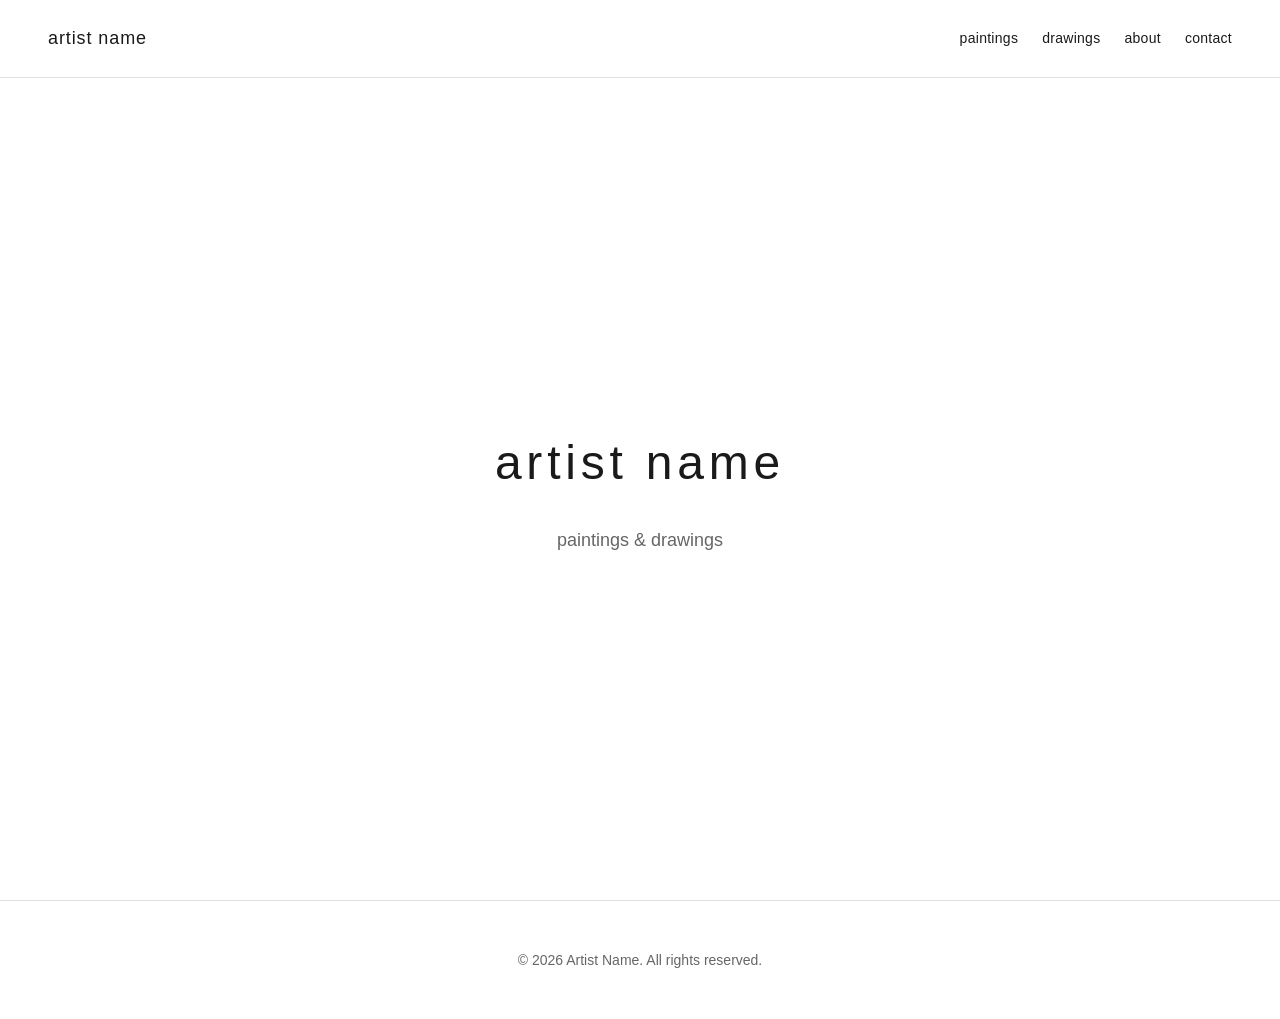
==== index.html @ 862cb6f8 "Add artist portfolio website template Create a clean, minimal portfolio site for showcasing artwork " ====
<!DOCTYPE html>
<html lang="en">
<head>
  <meta charset="UTF-8">
  <meta name="viewport" content="width=device-width, initial-scale=1.0">
  <meta name="description" content="Artist portfolio showcasing paintings and drawings">
  <title>artist name</title>
  <link rel="stylesheet" href="css/style.css">
</head>
<body>
  <header>
    <div class="header-container">
      <div class="logo">
        <a href="index.html">artist name</a>
      </div>
      <button class="nav-toggle" aria-label="Toggle navigation">
        <span></span>
        <span></span>
        <span></span>
      </button>
      <nav class="nav-menu">
        <a href="paintings.html">paintings</a>
        <a href="drawings.html">drawings</a>
        <a href="about.html">about</a>
        <a href="contact.html">contact</a>
      </nav>
    </div>
  </header>

  <main>
    <section class="hero">
      <div class="hero-content">
        <h1>artist name</h1>
        <p>paintings &amp; drawings</p>
      </div>
    </section>
  </main>

  <footer>
    <div class="footer-content">
      <p>&copy; 2026 Artist Name. All rights reserved.</p>
    </div>
  </footer>

  <script src="js/main.js"></script>
</body>
</html>
---- css/style.css ----
/* ===================================
   Artist Portfolio - Main Stylesheet
   Clean, minimal design for artwork
   =================================== */

/* CSS Variables for easy customization */
:root {
  --primary-color: #1a1a1a;
  --secondary-color: #666666;
  --background-color: #ffffff;
  --accent-color: #333333;
  --text-color: #1a1a1a;
  --light-gray: #f5f5f5;
  --border-color: #e0e0e0;

  --font-primary: 'Helvetica Neue', Helvetica, Arial, sans-serif;
  --font-size-base: 16px;
  --font-size-small: 14px;
  --font-size-large: 18px;
  --font-size-heading: 24px;

  --spacing-xs: 8px;
  --spacing-sm: 16px;
  --spacing-md: 24px;
  --spacing-lg: 48px;
  --spacing-xl: 80px;

  --max-width: 1400px;
  --content-width: 900px;
}

/* Reset and Base Styles */
*, *::before, *::after {
  box-sizing: border-box;
  margin: 0;
  padding: 0;
}

html {
  font-size: var(--font-size-base);
  scroll-behavior: smooth;
}

body {
  font-family: var(--font-primary);
  color: var(--text-color);
  background-color: var(--background-color);
  line-height: 1.6;
  -webkit-font-smoothing: antialiased;
  -moz-osx-font-smoothing: grayscale;
}

a {
  color: var(--text-color);
  text-decoration: none;
  transition: opacity 0.2s ease;
}

a:hover {
  opacity: 0.6;
}

img {
  max-width: 100%;
  height: auto;
  display: block;
}

ul {
  list-style: none;
}

/* ===================================
   Header & Navigation
   =================================== */
header {
  position: fixed;
  top: 0;
  left: 0;
  right: 0;
  background-color: var(--background-color);
  z-index: 100;
  border-bottom: 1px solid var(--border-color);
}

.header-container {
  max-width: var(--max-width);
  margin: 0 auto;
  padding: var(--spacing-md) var(--spacing-lg);
  display: flex;
  justify-content: space-between;
  align-items: center;
}

.logo a {
  font-size: var(--font-size-large);
  font-weight: 300;
  letter-spacing: 0.05em;
  text-transform: lowercase;
}

.nav-menu {
  display: flex;
  gap: var(--spacing-md);
}

.nav-menu a {
  font-size: var(--font-size-small);
  font-weight: 400;
  letter-spacing: 0.02em;
  text-transform: lowercase;
}

.nav-menu a.active {
  border-bottom: 1px solid var(--text-color);
}

/* Mobile Navigation Toggle */
.nav-toggle {
  display: none;
  background: none;
  border: none;
  cursor: pointer;
  padding: var(--spacing-xs);
}

.nav-toggle span {
  display: block;
  width: 24px;
  height: 2px;
  background-color: var(--text-color);
  margin: 5px 0;
  transition: all 0.3s ease;
}

/* ===================================
   Main Content
   =================================== */
main {
  margin-top: 80px;
  min-height: calc(100vh - 160px);
}

.container {
  max-width: var(--max-width);
  margin: 0 auto;
  padding: var(--spacing-lg);
}

.content-narrow {
  max-width: var(--content-width);
  margin: 0 auto;
}

/* ===================================
   Hero Section (Home Page)
   =================================== */
.hero {
  height: calc(100vh - 80px);
  display: flex;
  align-items: center;
  justify-content: center;
  text-align: center;
}

.hero-content h1 {
  font-size: 3rem;
  font-weight: 300;
  letter-spacing: 0.1em;
  text-transform: lowercase;
  margin-bottom: var(--spacing-md);
}

.hero-content p {
  font-size: var(--font-size-large);
  color: var(--secondary-color);
  font-weight: 300;
}

/* ===================================
   Gallery Grid
   =================================== */
.gallery-header {
  text-align: center;
  margin-bottom: var(--spacing-xl);
}

.gallery-header h1 {
  font-size: var(--font-size-heading);
  font-weight: 300;
  letter-spacing: 0.05em;
  text-transform: lowercase;
}

.gallery-grid {
  display: grid;
  grid-template-columns: repeat(auto-fit, minmax(350px, 1fr));
  gap: var(--spacing-xl);
}

.gallery-item {
  cursor: pointer;
}

.gallery-item img {
  width: 100%;
  aspect-ratio: 1 / 1;
  object-fit: cover;
  background-color: var(--light-gray);
  transition: opacity 0.3s ease;
}

.gallery-item:hover img {
  opacity: 0.9;
}

.gallery-item-info {
  margin-top: var(--spacing-sm);
  text-align: center;
}

.gallery-item-title {
  font-size: var(--font-size-base);
  font-weight: 400;
  font-style: italic;
  margin-bottom: 4px;
}

.gallery-item-details {
  font-size: var(--font-size-small);
  color: var(--secondary-color);
}

/* ===================================
   About Page
   =================================== */
.about-section {
  padding: var(--spacing-xl) 0;
}

.about-content {
  max-width: 700px;
  margin: 0 auto;
}

.about-content h1 {
  font-size: var(--font-size-heading);
  font-weight: 300;
  letter-spacing: 0.05em;
  text-transform: lowercase;
  margin-bottom: var(--spacing-lg);
  text-align: center;
}

.about-content p {
  margin-bottom: var(--spacing-md);
  line-height: 1.8;
}

.about-content h2 {
  font-size: var(--font-size-large);
  font-weight: 400;
  margin-top: var(--spacing-lg);
  margin-bottom: var(--spacing-md);
}

.cv-list {
  margin-bottom: var(--spacing-lg);
}

.cv-item {
  display: flex;
  gap: var(--spacing-md);
  margin-bottom: var(--spacing-sm);
  font-size: var(--font-size-small);
}

.cv-year {
  flex-shrink: 0;
  width: 50px;
  color: var(--secondary-color);
}

.cv-description {
  flex: 1;
}

/* ===================================
   Contact Page
   =================================== */
.contact-section {
  padding: var(--spacing-xl) 0;
  text-align: center;
}

.contact-content h1 {
  font-size: var(--font-size-heading);
  font-weight: 300;
  letter-spacing: 0.05em;
  text-transform: lowercase;
  margin-bottom: var(--spacing-lg);
}

.contact-content p {
  margin-bottom: var(--spacing-md);
  color: var(--secondary-color);
}

.contact-content a {
  color: var(--text-color);
  border-bottom: 1px solid var(--border-color);
}

.contact-content a:hover {
  border-bottom-color: var(--text-color);
}

.social-links {
  margin-top: var(--spacing-lg);
  display: flex;
  justify-content: center;
  gap: var(--spacing-md);
}

.social-links a {
  font-size: var(--font-size-small);
  text-transform: lowercase;
}

/* ===================================
   Lightbox (for viewing full images)
   =================================== */
.lightbox {
  display: none;
  position: fixed;
  top: 0;
  left: 0;
  right: 0;
  bottom: 0;
  background-color: rgba(255, 255, 255, 0.98);
  z-index: 200;
  padding: var(--spacing-lg);
  overflow-y: auto;
}

.lightbox.active {
  display: flex;
  align-items: center;
  justify-content: center;
}

.lightbox-content {
  max-width: 90vw;
  max-height: 90vh;
  text-align: center;
}

.lightbox-content img {
  max-width: 100%;
  max-height: 80vh;
  object-fit: contain;
  margin: 0 auto;
}

.lightbox-info {
  margin-top: var(--spacing-md);
}

.lightbox-close {
  position: absolute;
  top: var(--spacing-md);
  right: var(--spacing-md);
  background: none;
  border: none;
  font-size: 24px;
  cursor: pointer;
  padding: var(--spacing-xs);
  opacity: 0.6;
}

.lightbox-close:hover {
  opacity: 1;
}

/* ===================================
   Footer
   =================================== */
footer {
  padding: var(--spacing-lg);
  text-align: center;
  border-top: 1px solid var(--border-color);
}

.footer-content {
  font-size: var(--font-size-small);
  color: var(--secondary-color);
}

/* ===================================
   Responsive Design
   =================================== */
@media (max-width: 768px) {
  :root {
    --spacing-lg: 24px;
    --spacing-xl: 48px;
  }

  .header-container {
    padding: var(--spacing-sm) var(--spacing-md);
  }

  .nav-toggle {
    display: block;
  }

  .nav-menu {
    display: none;
    position: absolute;
    top: 100%;
    left: 0;
    right: 0;
    background-color: var(--background-color);
    flex-direction: column;
    padding: var(--spacing-md);
    border-bottom: 1px solid var(--border-color);
    text-align: center;
  }

  .nav-menu.active {
    display: flex;
  }

  .hero-content h1 {
    font-size: 2rem;
  }

  .gallery-grid {
    grid-template-columns: 1fr;
    gap: var(--spacing-lg);
  }

  main {
    margin-top: 60px;
  }

  .cv-item {
    flex-direction: column;
    gap: 4px;
  }

  .cv-year {
    width: auto;
  }
}

@media (max-width: 480px) {
  .hero-content h1 {
    font-size: 1.5rem;
  }

  .container {
    padding: var(--spacing-md);
  }
}

/* ===================================
   Utility Classes
   =================================== */
.text-center {
  text-align: center;
}

.mb-sm {
  margin-bottom: var(--spacing-sm);
}

.mb-md {
  margin-bottom: var(--spacing-md);
}

.mb-lg {
  margin-bottom: var(--spacing-lg);
}

.mt-lg {
  margin-top: var(--spacing-lg);
}
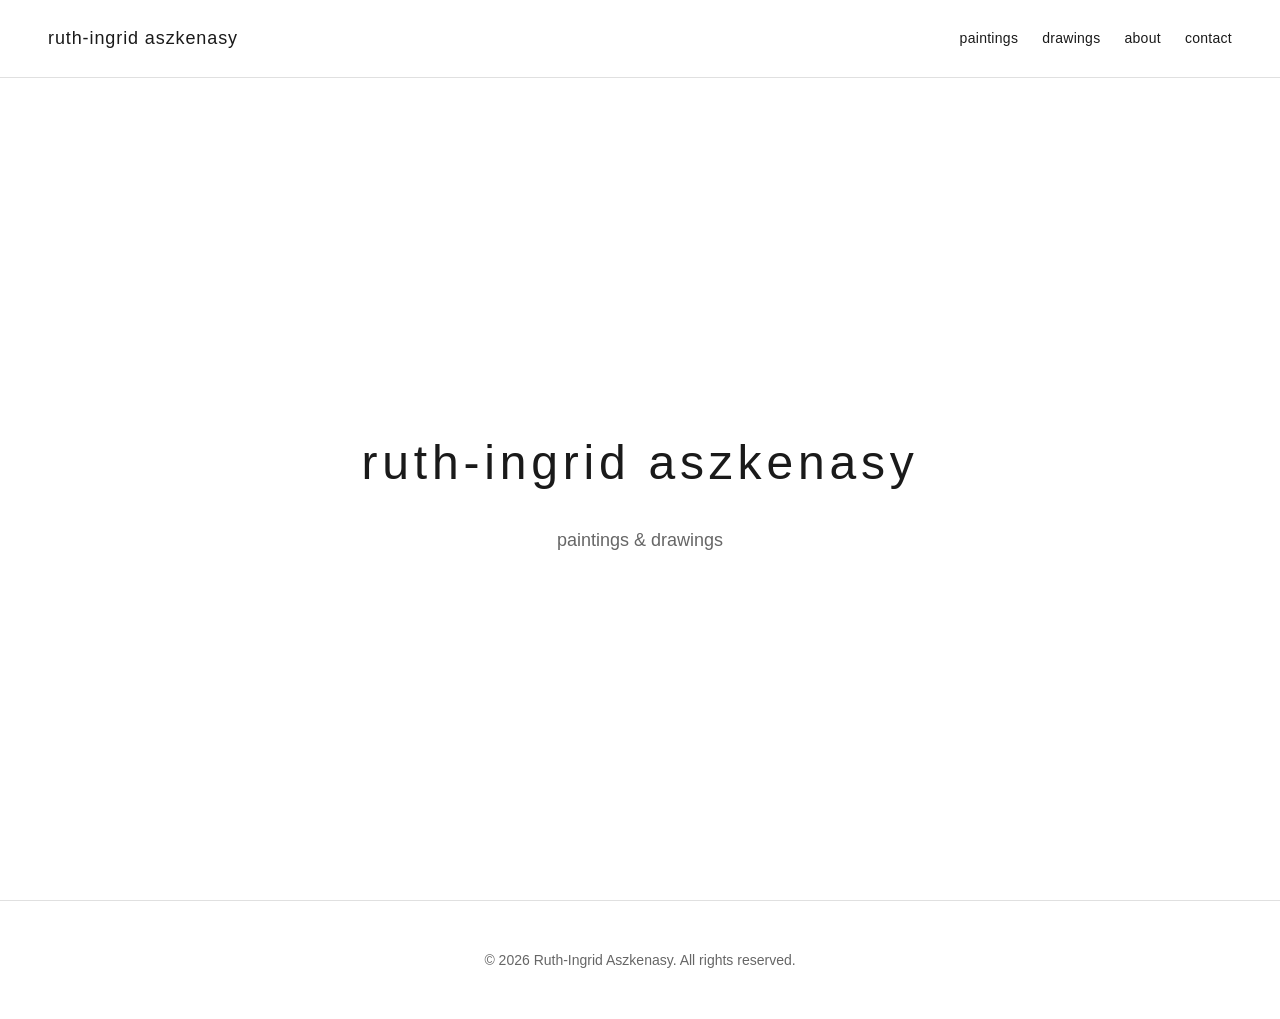
==== commit f915bc05: "Update artist name to Ruth-Ingrid Aszkenasy https://claude.ai/code/session_01UujzC16RWx4rWEtwcuLeZY" ====
--- a/index.html
+++ b/index.html
@@ -4,14 +4,14 @@
   <meta charset="UTF-8">
   <meta name="viewport" content="width=device-width, initial-scale=1.0">
   <meta name="description" content="Artist portfolio showcasing paintings and drawings">
-  <title>artist name</title>
+  <title>ruth-ingrid aszkenasy</title>
   <link rel="stylesheet" href="css/style.css">
 </head>
 <body>
   <header>
     <div class="header-container">
       <div class="logo">
-        <a href="index.html">artist name</a>
+        <a href="index.html">ruth-ingrid aszkenasy</a>
       </div>
       <button class="nav-toggle" aria-label="Toggle navigation">
         <span></span>
@@ -30,7 +30,7 @@
   <main>
     <section class="hero">
       <div class="hero-content">
-        <h1>artist name</h1>
+        <h1>ruth-ingrid aszkenasy</h1>
         <p>paintings &amp; drawings</p>
       </div>
     </section>
@@ -38,7 +38,7 @@
 
   <footer>
     <div class="footer-content">
-      <p>&copy; 2026 Artist Name. All rights reserved.</p>
+      <p>&copy; 2026 Ruth-Ingrid Aszkenasy. All rights reserved.</p>
     </div>
   </footer>
 
--- a/css/style.css
+++ b/css/style.css
@@ -122,15 +122,47 @@
   border: none;
   cursor: pointer;
   padding: var(--spacing-xs);
+  width: 32px;
+  height: 32px;
+  position: relative;
+  z-index: 150;
 }
 
 .nav-toggle span {
   display: block;
   width: 24px;
-  height: 2px;
+  height: 1.5px;
   background-color: var(--text-color);
-  margin: 5px 0;
+  position: absolute;
+  left: 4px;
   transition: all 0.3s ease;
+}
+
+.nav-toggle span:nth-child(1) {
+  top: 10px;
+}
+
+.nav-toggle span:nth-child(2) {
+  top: 16px;
+}
+
+.nav-toggle span:nth-child(3) {
+  top: 22px;
+}
+
+/* Hamburger to X animation */
+.nav-toggle.active span:nth-child(1) {
+  top: 16px;
+  transform: rotate(45deg);
+}
+
+.nav-toggle.active span:nth-child(2) {
+  opacity: 0;
+}
+
+.nav-toggle.active span:nth-child(3) {
+  top: 16px;
+  transform: rotate(-45deg);
 }
 
 /* ===================================
@@ -409,25 +441,69 @@
     padding: var(--spacing-sm) var(--spacing-md);
   }
 
+  header {
+    border-bottom: none;
+  }
+
   .nav-toggle {
     display: block;
   }
 
+  /* Full-screen mobile menu */
   .nav-menu {
-    display: none;
-    position: absolute;
-    top: 100%;
+    position: fixed;
+    top: 0;
     left: 0;
     right: 0;
+    bottom: 0;
     background-color: var(--background-color);
     flex-direction: column;
-    padding: var(--spacing-md);
-    border-bottom: 1px solid var(--border-color);
-    text-align: center;
+    justify-content: center;
+    align-items: center;
+    gap: var(--spacing-lg);
+    padding: var(--spacing-lg);
+    opacity: 0;
+    visibility: hidden;
+    transition: opacity 0.3s ease, visibility 0.3s ease;
+    z-index: 140;
   }
 
   .nav-menu.active {
     display: flex;
+    opacity: 1;
+    visibility: visible;
+  }
+
+  .nav-menu a {
+    font-size: 1.75rem;
+    font-weight: 400;
+    letter-spacing: 0.02em;
+    text-transform: lowercase;
+    opacity: 0;
+    transform: translateY(20px);
+    transition: opacity 0.3s ease, transform 0.3s ease;
+  }
+
+  .nav-menu.active a {
+    opacity: 1;
+    transform: translateY(0);
+  }
+
+  /* Stagger the menu item animations */
+  .nav-menu.active a:nth-child(1) { transition-delay: 0.1s; }
+  .nav-menu.active a:nth-child(2) { transition-delay: 0.15s; }
+  .nav-menu.active a:nth-child(3) { transition-delay: 0.2s; }
+  .nav-menu.active a:nth-child(4) { transition-delay: 0.25s; }
+  .nav-menu.active a:nth-child(5) { transition-delay: 0.3s; }
+  .nav-menu.active a:nth-child(6) { transition-delay: 0.35s; }
+
+  .nav-menu a.active {
+    border-bottom: none;
+  }
+
+  /* Prevent body scroll when menu is open */
+  body.menu-open {
+    overflow: hidden;
   }
 
   .hero-content h1 {
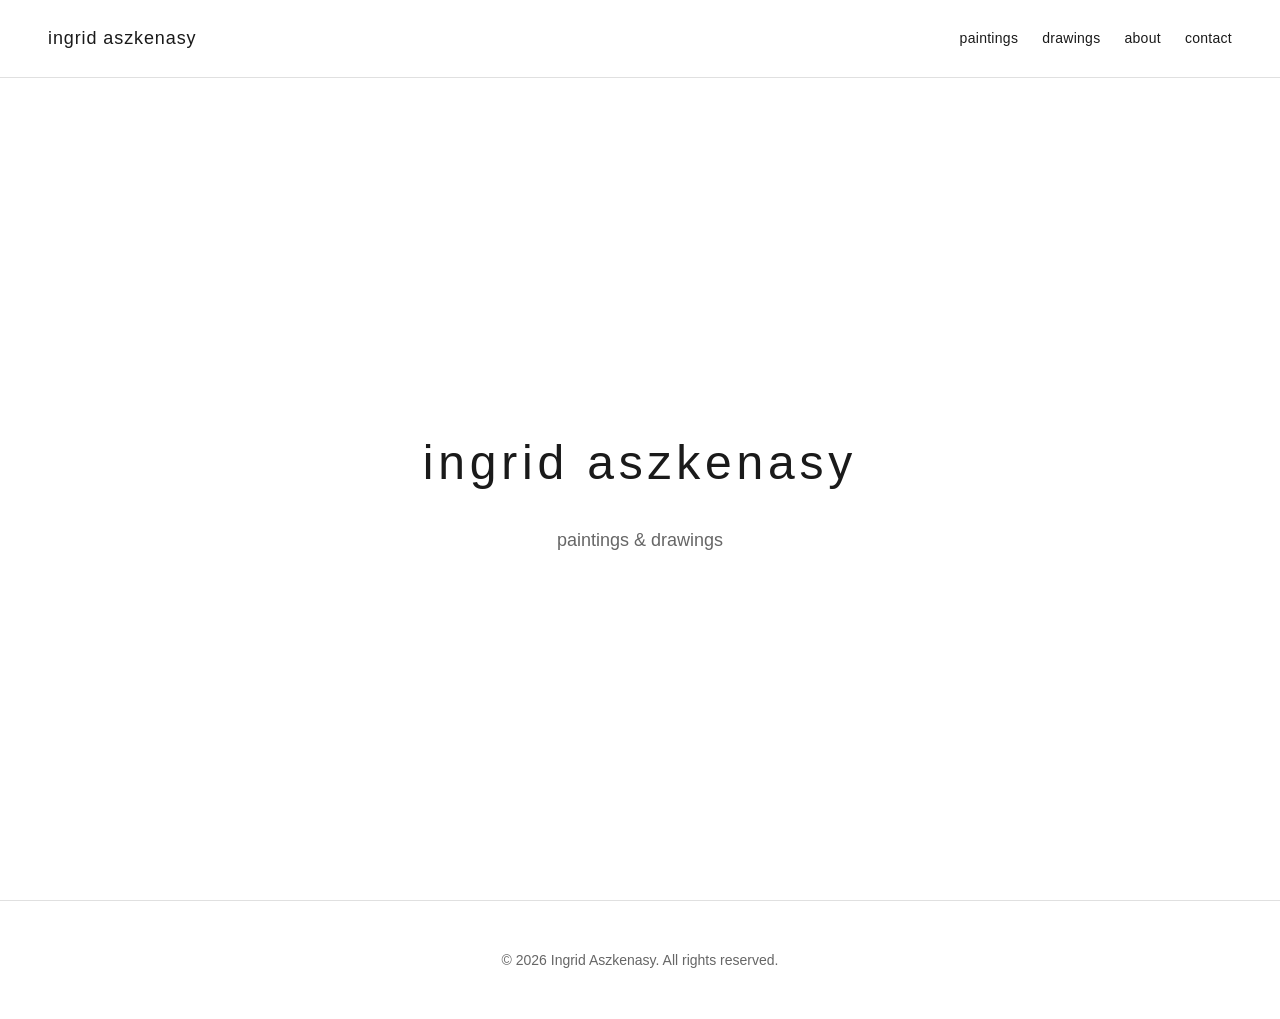
==== commit ac55c093: "Change artist name to Ingrid Aszkenasy https://claude.ai/code/session_01UujzC16RWx4rWEtwcuLeZY" ====
--- a/index.html
+++ b/index.html
@@ -4,14 +4,14 @@
   <meta charset="UTF-8">
   <meta name="viewport" content="width=device-width, initial-scale=1.0">
   <meta name="description" content="Artist portfolio showcasing paintings and drawings">
-  <title>ruth-ingrid aszkenasy</title>
+  <title>ingrid aszkenasy</title>
   <link rel="stylesheet" href="css/style.css">
 </head>
 <body>
   <header>
     <div class="header-container">
       <div class="logo">
-        <a href="index.html">ruth-ingrid aszkenasy</a>
+        <a href="index.html">ingrid aszkenasy</a>
       </div>
       <button class="nav-toggle" aria-label="Toggle navigation">
         <span></span>
@@ -30,7 +30,7 @@
   <main>
     <section class="hero">
       <div class="hero-content">
-        <h1>ruth-ingrid aszkenasy</h1>
+        <h1>ingrid aszkenasy</h1>
         <p>paintings &amp; drawings</p>
       </div>
     </section>
@@ -38,7 +38,7 @@
 
   <footer>
     <div class="footer-content">
-      <p>&copy; 2026 Ruth-Ingrid Aszkenasy. All rights reserved.</p>
+      <p>&copy; 2026 Ingrid Aszkenasy. All rights reserved.</p>
     </div>
   </footer>
 
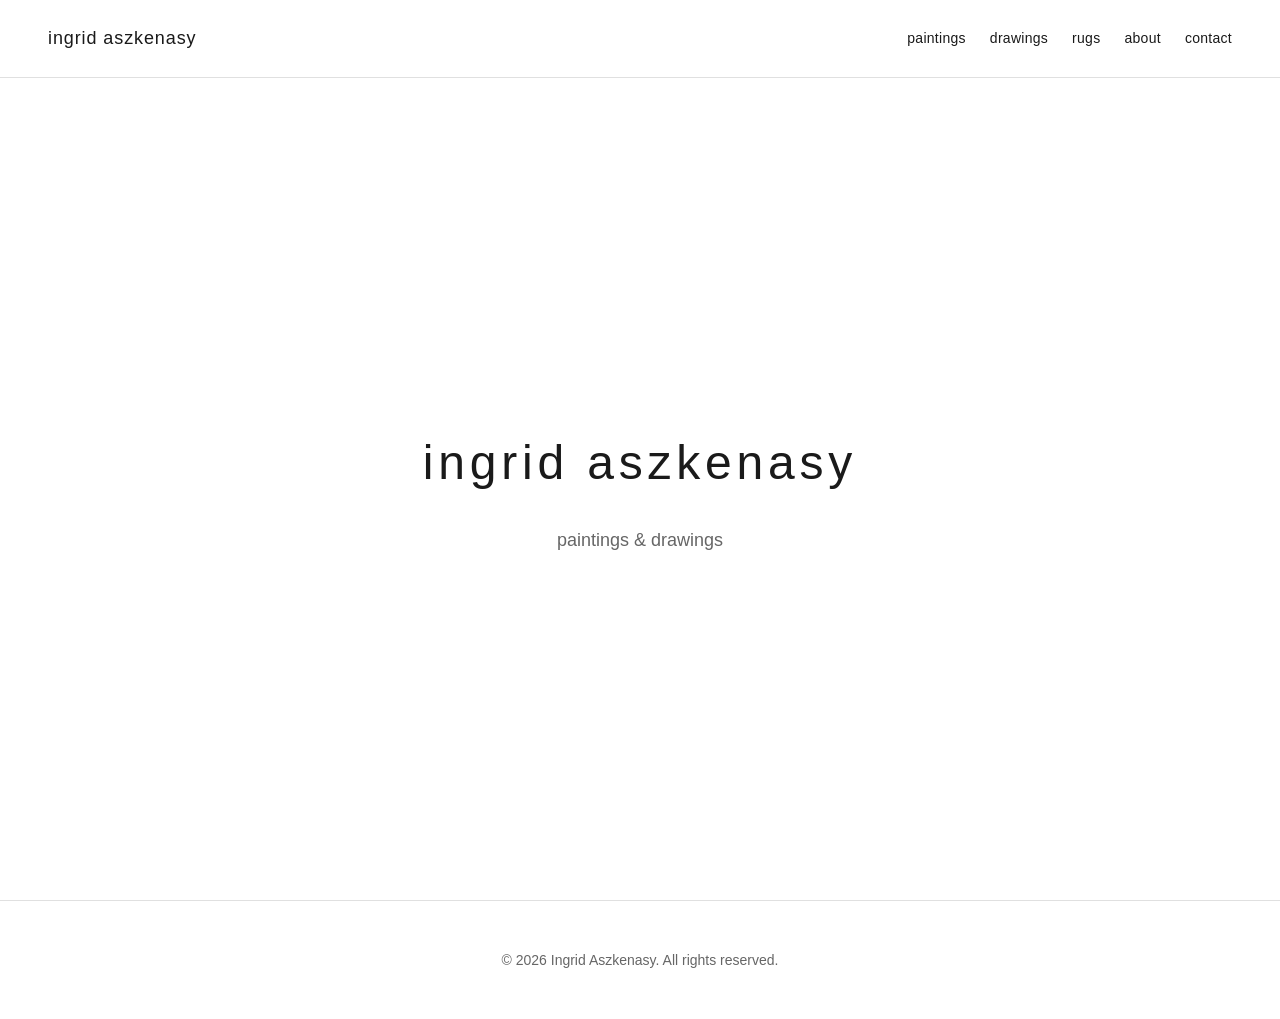
==== commit 724f17dd: "Add rugs gallery page and navigation link Co-Authored-By: Claude Opus 4.6 <noreply@anthropic.com>" ====
--- a/index.html
+++ b/index.html
@@ -21,6 +21,7 @@
       <nav class="nav-menu">
         <a href="paintings.html">paintings</a>
         <a href="drawings.html">drawings</a>
+        <a href="rugs.html">rugs</a>
         <a href="about.html">about</a>
         <a href="contact.html">contact</a>
       </nav>
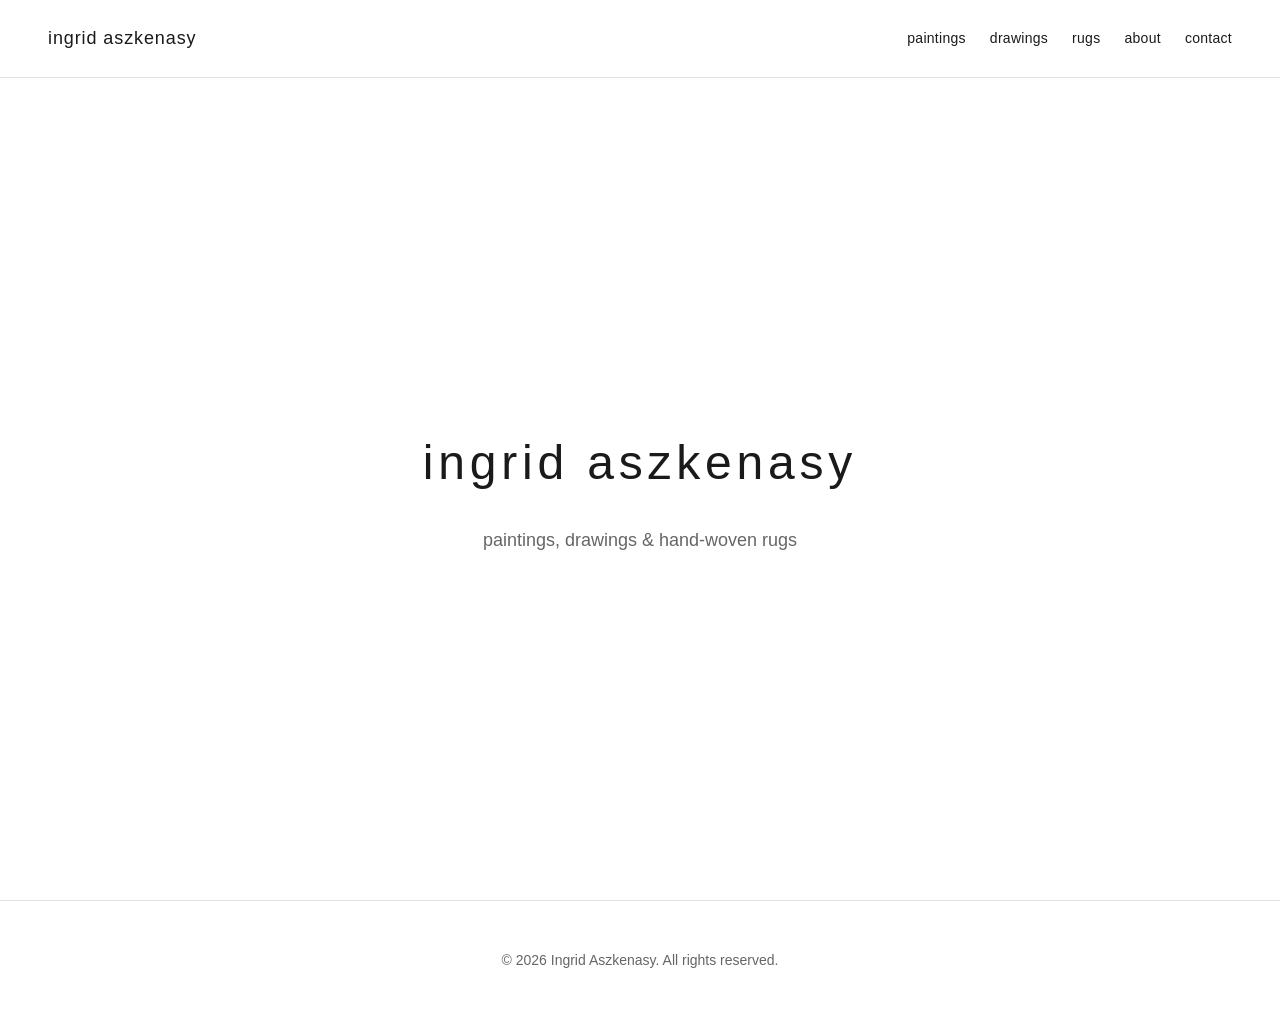
==== commit 83173b29: "Add rug weaving artist statement" ====
--- a/index.html
+++ b/index.html
@@ -3,7 +3,7 @@
 <head>
   <meta charset="UTF-8">
   <meta name="viewport" content="width=device-width, initial-scale=1.0">
-  <meta name="description" content="Artist portfolio showcasing paintings and drawings">
+  <meta name="description" content="Artist portfolio showcasing paintings, drawings, and hand-woven rugs">
   <title>ingrid aszkenasy</title>
   <link rel="stylesheet" href="css/style.css">
 </head>
@@ -32,7 +32,7 @@
     <section class="hero">
       <div class="hero-content">
         <h1>ingrid aszkenasy</h1>
-        <p>paintings &amp; drawings</p>
+        <p>paintings, drawings &amp; hand-woven rugs</p>
       </div>
     </section>
   </main>
--- a/css/style.css
+++ b/css/style.css
@@ -224,6 +224,14 @@
   text-transform: lowercase;
 }
 
+.gallery-description {
+  margin-top: var(--spacing-sm);
+  font-size: var(--font-size-small);
+  color: var(--secondary-color);
+  font-weight: 300;
+  letter-spacing: 0.02em;
+}
+
 .gallery-grid {
   display: grid;
   grid-template-columns: repeat(auto-fit, minmax(350px, 1fr));
@@ -315,6 +323,10 @@
 
 .cv-description {
   flex: 1;
+}
+
+.rug-statement {
+  margin-bottom: var(--spacing-xl);
 }
 
 /* ===================================
